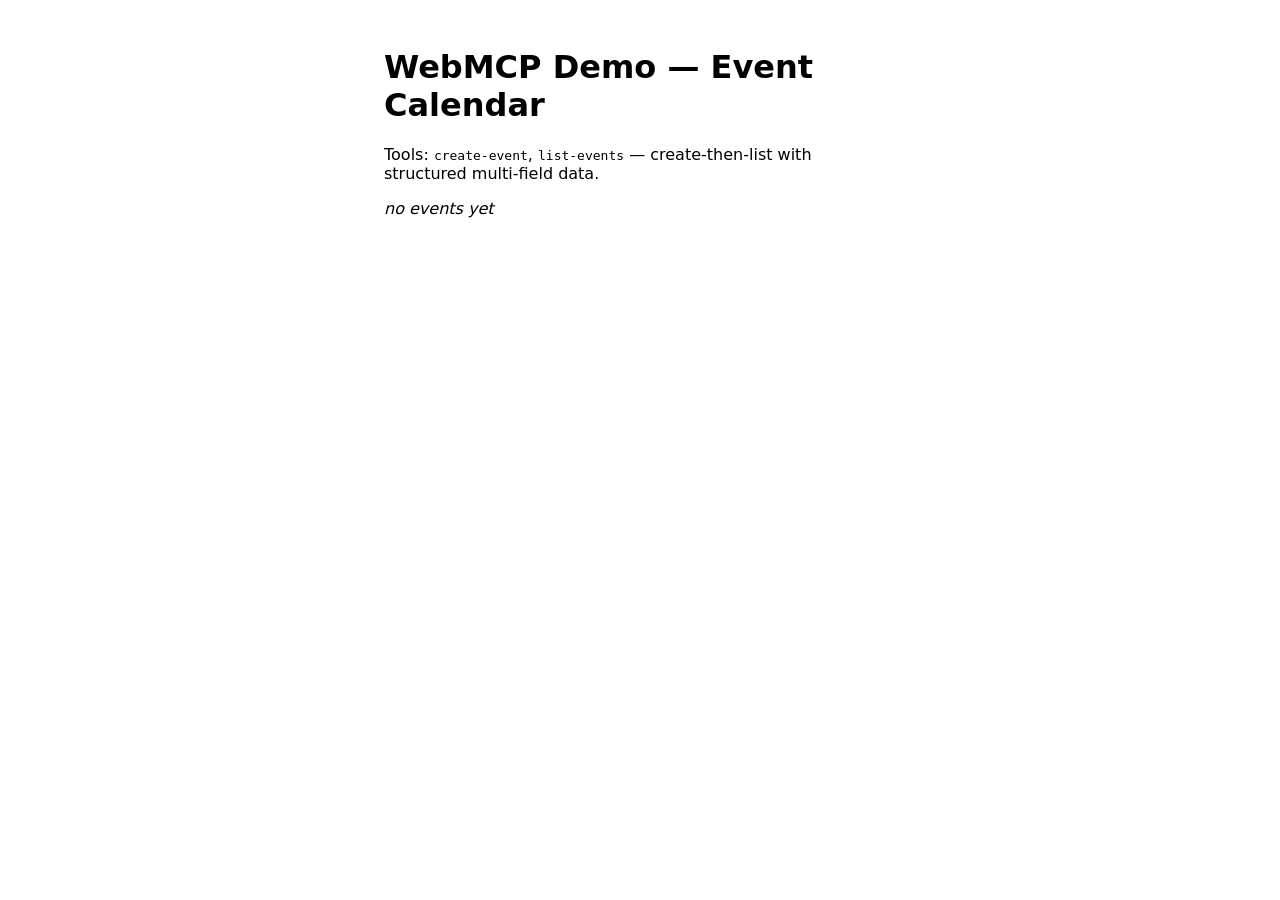
==== packages/engine_webmcp/demo_pages/calendar/index.html @ 974e29ad "Web UI, 8 WebMCP demo apps, run logging, OmniRoute provider, tool-name fix" ====
<!doctype html>
<html lang="en"><head><meta charset="utf-8"/><title>WebMCP Demo — Event Calendar</title>
<style>body{font-family:system-ui,sans-serif;max-width:32rem;margin:3rem auto}.event{padding:.4rem 0;border-bottom:1px solid #ddd}</style></head>
<body>
<h1>WebMCP Demo — Event Calendar</h1>
<p>Tools: <code>create-event</code>, <code>list-events</code> — create-then-list with structured multi-field data.</p>
<div id="events"></div>
<script src="/webmcp-polyfill.js"></script>
<script>
const events=[];
function render(){document.getElementById("events").innerHTML=events.map(e=>`<div class="event">${e.date} ${e.time} -- ${e.title}</div>`).join("")||"<em>no events yet</em>";}
render();
document.modelContext.registerTool({name:"create-event",description:"Create a new calendar event",
inputSchema:{type:"object",properties:{title:{type:"string",description:"Event title"},date:{type:"string",description:"Date, e.g. 2026-10-01"},time:{type:"string",description:"Time, e.g. 10:00 AM"}},required:["title","date","time"]},
execute({title,date,time}){events.push({title,date,time});render();
return{content:[{type:"text",text:`Created event "${title}" on ${date} at ${time}.`}]};}});
document.modelContext.registerTool({name:"list-events",description:"List all created events",
inputSchema:{type:"object",properties:{}},
execute(){return{content:[{type:"text",text:JSON.stringify(events)}]};}});
</script></body></html>
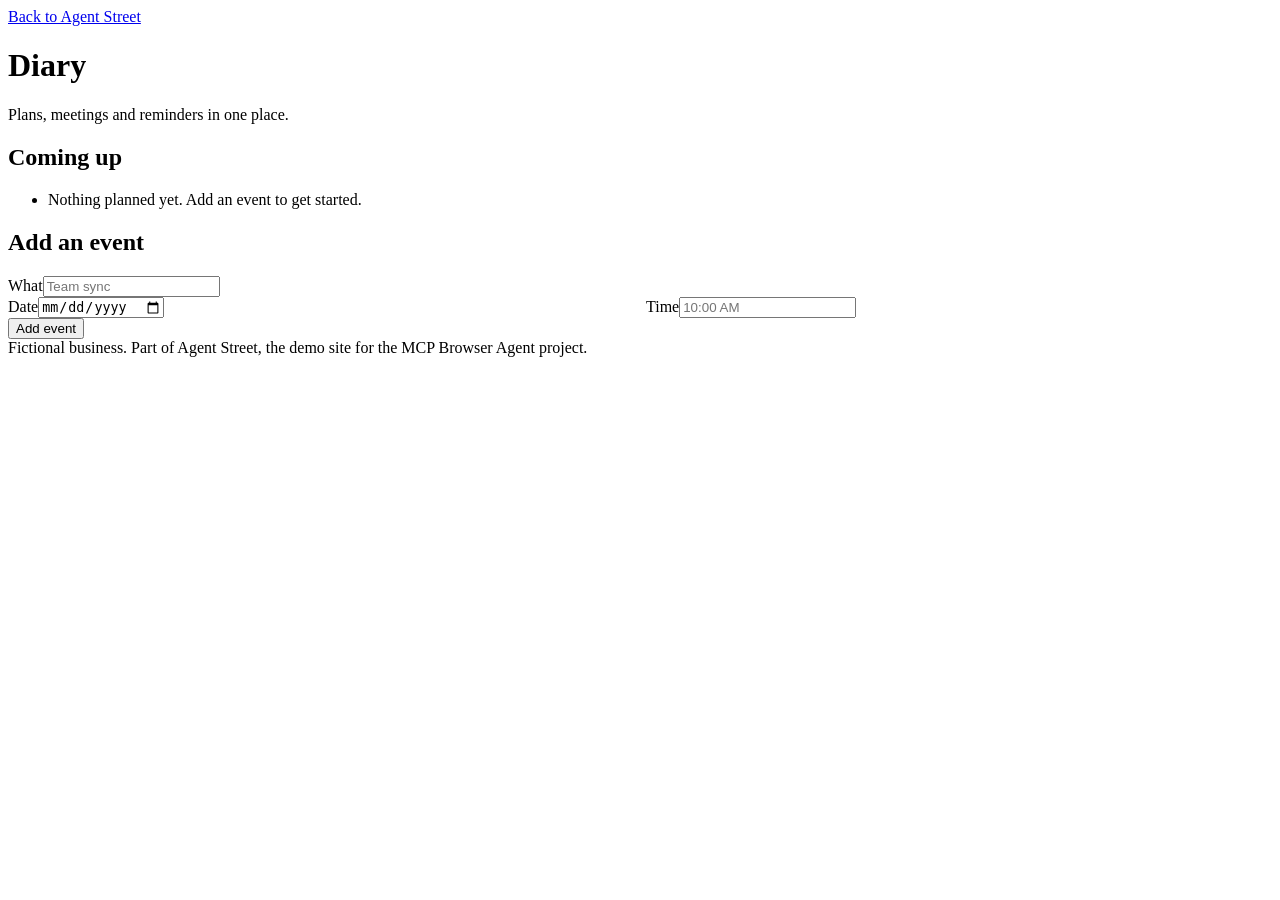
==== commit 7a78d475: "Agent Street: realistic demo shops, AI door overlay, threaded demo server" ====
--- a/packages/engine_webmcp/demo_pages/calendar/index.html
+++ b/packages/engine_webmcp/demo_pages/calendar/index.html
@@ -1,20 +1,110 @@
 <!doctype html>
-<html lang="en"><head><meta charset="utf-8"/><title>WebMCP Demo — Event Calendar</title>
-<style>body{font-family:system-ui,sans-serif;max-width:32rem;margin:3rem auto}.event{padding:.4rem 0;border-bottom:1px solid #ddd}</style></head>
-<body>
-<h1>WebMCP Demo — Event Calendar</h1>
-<p>Tools: <code>create-event</code>, <code>list-events</code> — create-then-list with structured multi-field data.</p>
-<div id="events"></div>
-<script src="/webmcp-polyfill.js"></script>
-<script>
-const events=[];
-function render(){document.getElementById("events").innerHTML=events.map(e=>`<div class="event">${e.date} ${e.time} -- ${e.title}</div>`).join("")||"<em>no events yet</em>";}
-render();
-document.modelContext.registerTool({name:"create-event",description:"Create a new calendar event",
-inputSchema:{type:"object",properties:{title:{type:"string",description:"Event title"},date:{type:"string",description:"Date, e.g. 2026-10-01"},time:{type:"string",description:"Time, e.g. 10:00 AM"}},required:["title","date","time"]},
-execute({title,date,time}){events.push({title,date,time});render();
-return{content:[{type:"text",text:`Created event "${title}" on ${date} at ${time}.`}]};}});
-document.modelContext.registerTool({name:"list-events",description:"List all created events",
-inputSchema:{type:"object",properties:{}},
-execute(){return{content:[{type:"text",text:JSON.stringify(events)}]};}});
-</script></body></html>
+<html lang="en">
+<head>
+  <meta charset="utf-8" />
+  <meta name="viewport" content="width=device-width, initial-scale=1" />
+  <title>Diary — your events</title>
+  <link rel="stylesheet" href="/_shared/street.css" />
+  <style>
+    .when { font-family: var(--display); font-weight: 700; font-variant-numeric: tabular-nums;
+            min-width: 8.5rem; white-space: nowrap; }
+    .event { justify-content: flex-start !important; }
+    .two { display: grid; grid-template-columns: 1fr 1fr; gap: 0.75rem; }
+  </style>
+</head>
+<body style="--sign:#CDB891; --sign-ink:#2A2414">
+  <header class="sign"><div class="sign__inner">
+    <a class="sign__street" href="/">Back to Agent Street</a>
+    <h1 class="sign__name">Diary</h1>
+    <p class="sign__line">Plans, meetings and reminders in one place.</p>
+  </div></header>
+  <div class="awning"></div>
+
+  <main class="shop split">
+    <section>
+      <h2>Coming up</h2>
+      <ul class="rows panel" id="events"></ul>
+    </section>
+    <section>
+      <h2>Add an event</h2>
+      <form class="panel" id="form">
+        <div class="field"><label for="title">What</label><input id="title" required placeholder="Team sync" /></div>
+        <div class="two">
+          <div class="field"><label for="date">Date</label><input id="date" type="date" required /></div>
+          <div class="field"><label for="time">Time</label><input id="time" placeholder="10:00 AM" required /></div>
+        </div>
+        <button class="btn" type="submit">Add event</button>
+      </form>
+    </section>
+  </main>
+
+  <footer class="foot">Fictional business. Part of Agent Street, the demo site for the MCP Browser Agent project.</footer>
+
+  <script src="/webmcp-polyfill.js"></script>
+  <script src="/_shared/ai-door.js"></script>
+  <script>
+    const events = []; // { title, date, time } -- list-events returns this, in the order added
+
+    function createEvent(title, date, time) { events.push({ title, date, time }); }
+
+    function render(touched) {
+      const ul = document.getElementById("events");
+      if (!events.length) {
+        ul.innerHTML = '<li><p class="empty">Nothing planned yet. Add an event to get started.</p></li>';
+        return;
+      }
+      // People see events by date; the tool still returns them in the order added.
+      const shown = events.map((e, i) => ({ ...e, i })).sort((a, b) => (a.date + a.time).localeCompare(b.date + b.time));
+      ul.innerHTML = "";
+      shown.forEach((e) => {
+        const li = document.createElement("li");
+        li.className = "event" + (e.i === touched ? " ai-touched" : "");
+        li.innerHTML = `<span class="when"></span><span class="name"></span>`;
+        li.querySelector(".when").textContent = `${e.date} ${e.time}`;
+        li.querySelector(".name").textContent = e.title;
+        ul.appendChild(li);
+      });
+    }
+
+    // Front door
+    document.getElementById("form").addEventListener("submit", (ev) => {
+      ev.preventDefault();
+      createEvent(document.getElementById("title").value.trim(),
+                  document.getElementById("date").value,
+                  document.getElementById("time").value.trim());
+      ev.target.reset();
+      render();
+    });
+    render();
+
+    // AI door
+    document.modelContext.registerTool({
+      name: "create-event",
+      description: "Create a new calendar event",
+      inputSchema: {
+        type: "object",
+        properties: {
+          title: { type: "string", description: "Event title" },
+          date: { type: "string", description: "Date, e.g. 2026-10-01" },
+          time: { type: "string", description: "Time, e.g. 10:00 AM" },
+        },
+        required: ["title", "date", "time"],
+      },
+      execute({ title, date, time }) {
+        createEvent(title, date, time);
+        render(events.length - 1);
+        return { content: [{ type: "text", text: `Created event "${title}" on ${date} at ${time}.` }] };
+      },
+    });
+
+    document.modelContext.registerTool({
+      name: "list-events",
+      description: "List all created events",
+      inputSchema: { type: "object", properties: {} },
+      execute() {
+        return { content: [{ type: "text", text: JSON.stringify(events) }] };
+      },
+    });
+  </script>
+</body>
+</html>
